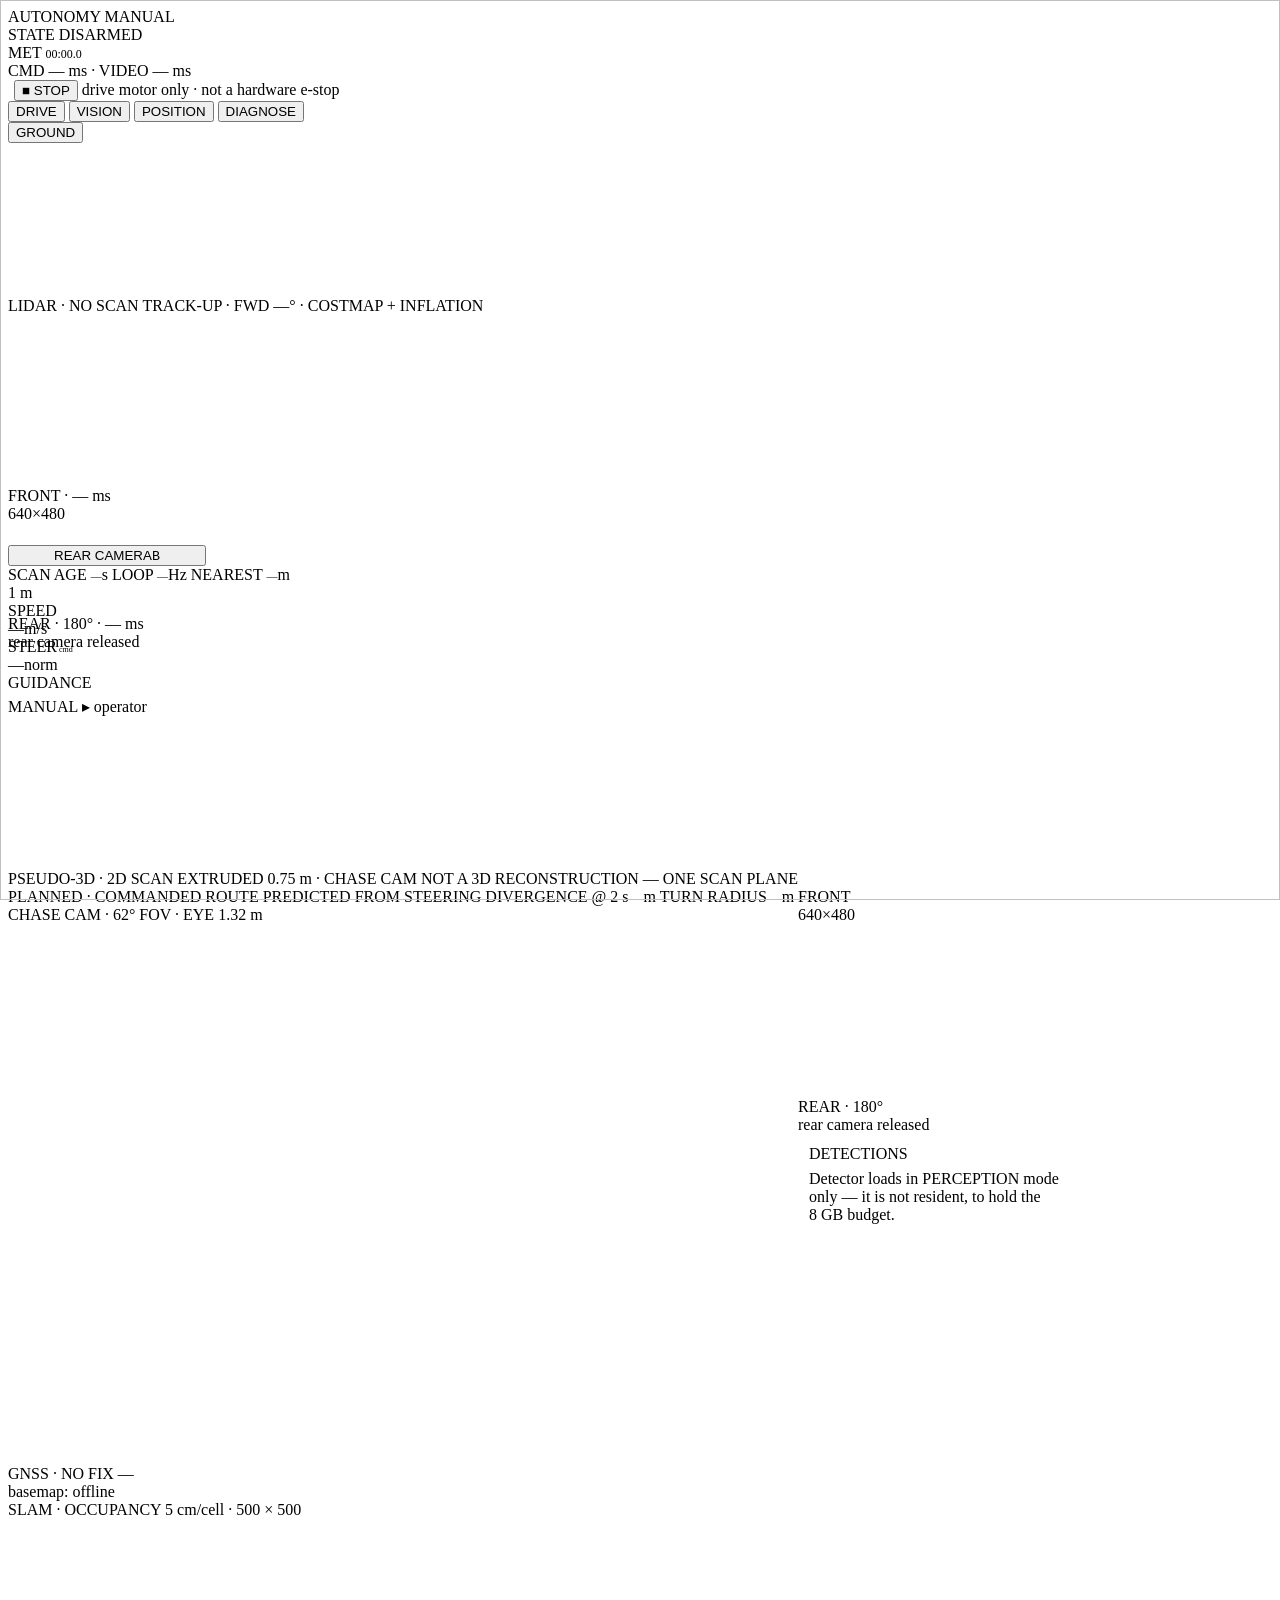
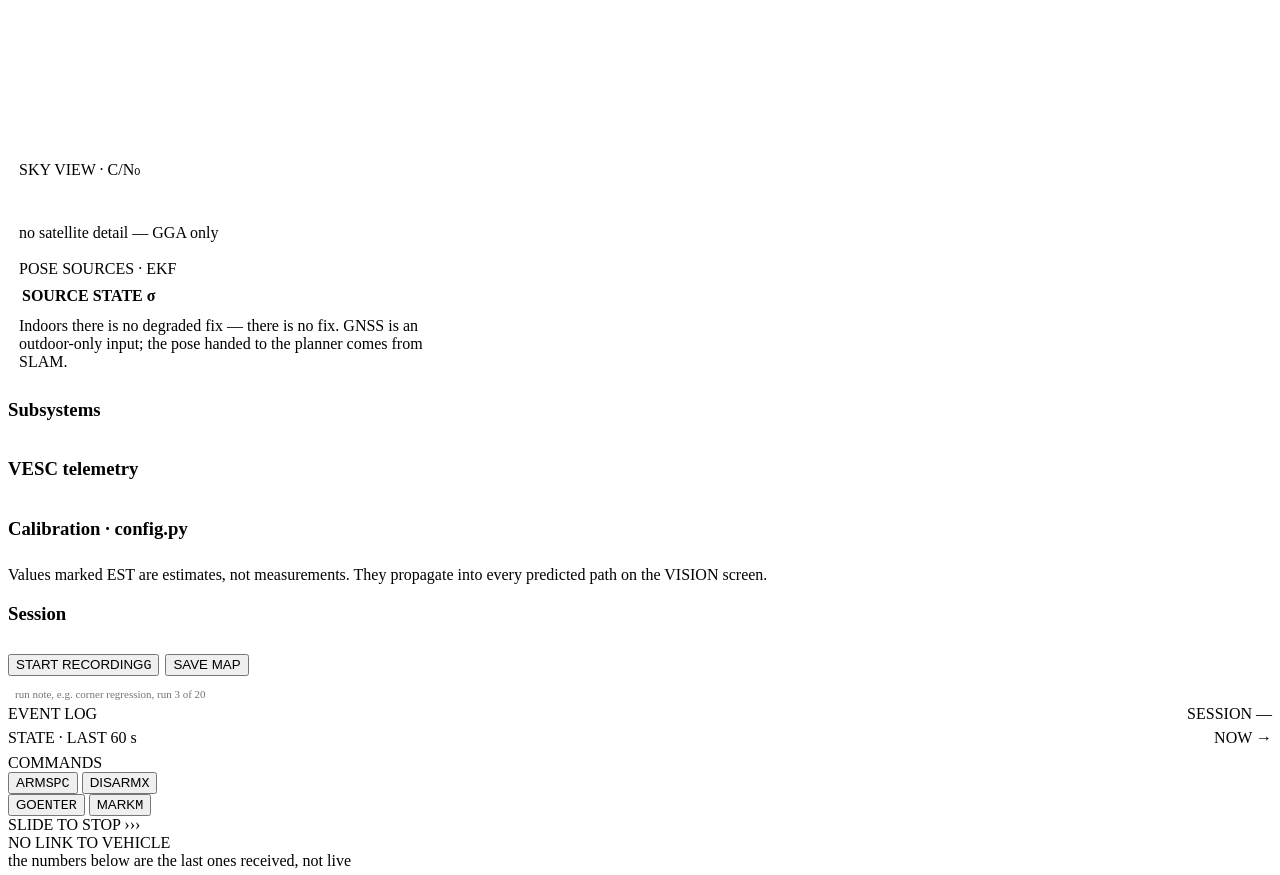
==== final updates/apps/web/index.html @ bc83253b "Build the real cockpit front end against the design canvas Replaces the single embedded PAGE string " ====
<!doctype html>
<html lang="en" data-hmi="night">
<head>
<meta charset="utf-8">
<meta name="viewport" content="width=device-width,initial-scale=1,viewport-fit=cover">
<title>RoboCar — Mission Control</title>
<!-- Fonts are vendored and served from this machine. The car is offline more
     often than it is online, and the tabular figures are not decoration:
     without them a changing digit shifts its neighbours sideways. -->
<link rel="stylesheet" href="/web/fonts.css">
<link rel="stylesheet" href="/web/leaflet.css" onerror="this.remove()">
<link rel="stylesheet" href="/web/app.css">
</head>
<body>

<div id="shell">

  <!-- ══════════════════════════ HEADER ══════════════════════════ -->
  <header id="head">
    <div class="stack">
      <span class="lbl lbl-d">AUTONOMY</span>
      <span class="big" id="h-autonomy" style="color:var(--t2)">MANUAL</span>
    </div>
    <div class="vrule"></div>
    <div class="stack">
      <span class="lbl lbl-d">STATE</span>
      <span class="big" id="h-state">DISARMED</span>
    </div>
    <div class="vrule"></div>
    <div id="chips"></div>
    <div class="grow"></div>
    <div class="stack r">
      <span class="lbl lbl-d">MET</span>
      <span class="num" id="h-met" style="font-size:12px">00:00.0</span>
    </div>
    <div class="vrule"></div>
    <div class="stack r">
      <span class="lbl lbl-d" id="h-lat">CMD — ms &middot; VIDEO — ms</span>
      <div id="linkbars"><i></i><i></i><i></i><i></i><i></i></div>
    </div>
    <div class="stack c" style="margin-left:6px">
      <button id="estop" type="button" title="Latches the drive motor off. Press Shift+Esc anywhere.">&#9632; STOP</button>
      <span class="estop-cap">drive motor only &middot; not a hardware e-stop</span>
    </div>
  </header>

  <!-- ══════════════════════ ALARM STRIP ══════════════════════ -->
  <div id="strip" hidden>
    <span class="flag"></span>
    <span class="lbl sev" id="strip-sev">CAUTION</span>
    <span class="msg" id="strip-msg"></span>
    <span class="num" id="strip-t" style="font-size:10px;color:var(--t4)"></span>
    <div class="grow"></div>
    <span class="lbl lbl-d" id="strip-count"></span>
  </div>

  <!-- ══════════════════════════ BODY ══════════════════════════ -->
  <div id="body">

    <nav id="rail">
      <button data-screen="drive"    aria-current="true"><span>DRIVE</span></button>
      <button data-screen="vision"><span>VISION</span></button>
      <button data-screen="position"><span>POSITION</span></button>
      <button data-screen="diagnose"><span>DIAGNOSE</span></button>
      <div class="rail-sp"></div>
      <button id="hmi-toggle" title="Night / daylight ground"><span>GROUND</span></button>
    </nav>

    <div id="screens">

      <!-- ─────────────────────── DRIVE ─────────────────────── -->
      <section class="screen on" id="s-drive">
        <div class="scene" id="radar-scene">
          <canvas id="radar"></canvas>
          <div class="ovl tl">
            <span class="lbl" id="r-returns">LIDAR &middot; NO SCAN</span>
            <span class="lbl lbl-d" id="r-sub">TRACK-UP &middot; FWD &mdash;&deg; &middot; COSTMAP + INFLATION</span>
          </div>

          <!-- both cameras, stacked. Rear is rotated 180 in CSS because the
               camera is physically mounted upside down on the chassis. -->
          <div class="ovl tr" style="width:198px;display:flex;flex-direction:column;gap:6px;pointer-events:auto">
            <div class="camwrap well" style="height:122px" id="cam-front">
              <img id="img-front" alt="">
              <canvas class="dets" id="det-front"></canvas>
              <div class="cap">FRONT &middot; <span id="cam-f-lat">— ms</span></div>
              <div class="cap r">640&times;480</div>
            </div>
            <div class="camwrap well flip" style="height:96px" id="cam-rear">
              <img id="img-rear" alt="">
              <canvas class="dets" id="det-rear"></canvas>
              <div class="cap">REAR &middot; 180&deg; &middot; <span id="cam-r-lat">— ms</span></div>
              <div class="off" id="rear-off">rear camera released</div>
            </div>
            <button class="sk" id="rear-toggle" style="height:21px">REAR CAMERA<kbd>B</kbd></button>
          </div>

          <div class="ovl bl">
            <span class="lbl">SCAN AGE <span class="num" id="r-age" style="color:var(--t1);font-size:11px">—</span><span class="u">s</span></span>
            <span class="lbl">LOOP <span class="num" id="r-loop" style="color:var(--t1);font-size:11px">—</span><span class="u">Hz</span></span>
            <span class="lbl">NEAREST <span class="num" id="r-near" style="color:var(--t1);font-size:11px">—</span><span class="u">m</span></span>
            <span style="font-size:10px;color:var(--t4)" id="r-ttc"></span>
          </div>
          <div class="ovl br">
            <div class="scalebar"></div><span class="lbl lbl-d" id="r-scale">1 m</span>
          </div>
        </div>

        <div id="tapes">
          <div class="tape" id="tape-speed">
            <div class="cap lbl">SPEED</div>
            <div class="track well"><div class="inner"></div></div>
            <div class="read"><span class="num v">—</span><span class="u">m/s</span></div>
          </div>
          <div class="tape" id="tape-steer">
            <div class="cap lbl" title="open loop — commanded only, no encoder">STEER<span class="u" style="font-size:8px"> cmd</span></div>
            <div class="track well"><div class="inner"></div></div>
            <div class="read"><span class="num v">—</span><span class="u">norm</span></div>
          </div>
        </div>

        <aside id="side">
          <div id="guidance">
            <div class="lbl" style="margin-bottom:5px">GUIDANCE</div>
            <div class="line" id="g-line">MANUAL <span class="sep">&#9656;</span> operator</div>
          </div>
          <div class="fill" id="mais"></div>
          <div id="tune"></div>
        </aside>
      </section>

      <!-- ─────────────────────── VISION ─────────────────────── -->
      <section class="screen" id="s-vision" style="flex-direction:column">
        <div style="flex:1;display:flex;min-height:0">
          <div class="scene" id="vision-scene">
            <canvas id="vision"></canvas>
            <div class="ovl tl">
              <span class="lbl">PSEUDO-3D &middot; 2D SCAN EXTRUDED <span id="v-ext">0.75</span> m &middot; CHASE CAM</span>
              <span class="lbl lbl-d">NOT A 3D RECONSTRUCTION &mdash; ONE SCAN PLANE</span>
            </div>
            <div class="ovl bl legend">
              <span class="lbl"><b style="background:var(--ref)"></b>PLANNED &middot; COMMANDED ROUTE</span>
              <span class="lbl"><b style="background:var(--t1)"></b>PREDICTED FROM STEERING</span>
              <span class="lbl">DIVERGENCE @ 2 s <span class="num" id="v-div" style="color:var(--t1);font-size:11px">—</span><span class="u">m</span></span>
              <span class="lbl">TURN RADIUS <span class="num" id="v-rad" style="color:var(--t1);font-size:11px">—</span><span class="u">m</span></span>
            </div>
            <div class="ovl tr"><span class="lbl lbl-d" id="v-cam">CHASE CAM &middot; 62&deg; FOV &middot; EYE 1.32 m</span></div>
          </div>
          <div style="width:280px;flex:none;background:var(--panel);border-left:1px solid var(--edge-dark);display:flex;flex-direction:column">
            <div class="camwrap" style="height:210px;border-bottom:1px solid var(--hair-3)">
              <img id="img-front2" alt="">
              <canvas class="dets" id="det-front2"></canvas>
              <div class="cap">FRONT</div><div class="cap r">640&times;480</div>
            </div>
            <div class="camwrap flip" style="height:210px;border-bottom:1px solid var(--hair-3)">
              <img id="img-rear2" alt="">
              <canvas class="dets" id="det-rear2"></canvas>
              <div class="cap">REAR &middot; 180&deg;</div>
              <div class="off" id="rear-off2">rear camera released</div>
            </div>
            <div style="padding:9px 11px;flex:1;overflow:auto">
              <div class="lbl" style="margin-bottom:7px">DETECTIONS</div>
              <div id="detlist" class="hint">Detector loads in PERCEPTION mode only &mdash; it is not resident, to hold the 8&nbsp;GB budget.</div>
            </div>
          </div>
        </div>
        <div style="height:78px;flex:none;background:var(--panel);border-top:1px solid var(--edge-dark)">
          <div id="seq"></div>
        </div>
      </section>

      <!-- ─────────────────────── POSITION ─────────────────────── -->
      <section class="screen" id="s-position">
        <div class="scene" id="map-l" style="flex:1.25">
          <div id="leaflet"></div>
          <canvas id="mapfall"></canvas>
          <div class="ovl tl">
            <span class="lbl" id="p-fix">GNSS &middot; NO FIX</span>
            <span class="lbl lbl-d" id="p-ll">&mdash;</span>
          </div>
          <div class="ovl br"><span class="lbl lbl-d" id="p-src">basemap: offline</span></div>
        </div>
        <div style="width:430px;flex:none;background:var(--panel);border-left:1px solid var(--edge-dark);display:flex;flex-direction:column;overflow:hidden">
          <div class="scene" style="height:250px;flex:none;border-left:0">
            <img id="slamimg" style="position:absolute;inset:0;width:100%;height:100%;object-fit:contain" alt="">
            <div class="ovl tl"><span class="lbl">SLAM &middot; OCCUPANCY</span>
              <span class="lbl lbl-d" id="p-slam">5 cm/cell &middot; 500 &times; 500</span></div>
          </div>
          <div style="padding:9px 11px;border-bottom:1px solid var(--hair-3)">
            <div class="lbl" style="margin-bottom:6px">SKY VIEW &middot; C/N&#8320;</div>
            <div id="sats" style="display:flex;gap:2px;align-items:flex-end;height:34px"></div>
            <div class="hint" style="margin-top:5px" id="p-satnote">no satellite detail &mdash; GGA only</div>
          </div>
          <div style="padding:9px 11px;flex:1;overflow:auto">
            <div class="lbl" style="margin-bottom:6px">POSE SOURCES &middot; EKF</div>
            <table class="tbl"><thead><tr><th>SOURCE</th><th>STATE</th><th style="text-align:right">&#963;</th></tr></thead>
              <tbody id="srclist"></tbody></table>
            <div class="warn" style="margin-top:9px">Indoors there is no degraded fix &mdash; there is no fix.
              GNSS is an outdoor-only input; the pose handed to the planner comes from SLAM.</div>
          </div>
        </div>
      </section>

      <!-- ─────────────────────── DIAGNOSE ─────────────────────── -->
      <section class="screen" id="s-diagnose" style="flex-direction:column">
        <div class="grid2">
          <div class="cell"><h3>Subsystems</h3><table class="tbl"><tbody id="d-health"></tbody></table></div>
          <div class="cell"><h3>VESC telemetry</h3><table class="tbl"><tbody id="d-tele"></tbody></table></div>
          <div class="cell"><h3>Calibration &middot; config.py</h3><table class="tbl"><tbody id="d-cal"></tbody></table>
            <div class="hint" style="margin-top:8px">Values marked <span style="color:var(--caution)">EST</span>
              are estimates, not measurements. They propagate into every predicted path on the VISION screen.</div></div>
          <div class="cell"><h3>Session</h3><table class="tbl"><tbody id="d-sess"></tbody></table>
            <div style="margin-top:10px;display:flex;gap:6px">
              <button class="sk" id="rec-btn">START RECORDING<kbd>G</kbd></button>
              <button class="sk" id="save-btn">SAVE MAP</button>
            </div>
            <input id="rec-note" placeholder="run note, e.g. corner regression, run 3 of 20"
              style="margin-top:7px;width:100%;background:var(--well);border:1px solid var(--hair-3);
                     color:var(--t1);font-family:inherit;font-size:11px;padding:5px 7px">
          </div>
        </div>
      </section>

    </div><!-- /screens -->
  </div><!-- /body -->

  <!-- ══════════════════════════ FOOTER ══════════════════════════ -->
  <footer id="foot">
    <div id="events">
      <div style="display:flex;justify-content:space-between;margin-bottom:6px">
        <span class="lbl">EVENT LOG</span>
        <span class="lbl lbl-d" id="f-session">SESSION &mdash;</span>
      </div>
      <div id="eventlist"></div>
    </div>
    <div id="lanes">
      <div style="display:flex;justify-content:space-between;margin-bottom:7px">
        <span class="lbl">STATE &middot; LAST 60 s</span><span class="lbl lbl-d">NOW &rarr;</span>
      </div>
      <div id="lanebody"></div>
      <div id="lanet"><i></i><i></i><i></i><i></i><i></i><i></i></div>
    </div>
    <div id="cmds">
      <div class="lbl">COMMANDS</div>
      <div class="skrow">
        <button class="sk" id="cmd-arm" aria-pressed="false">ARM<kbd>SPC</kbd></button>
        <button class="sk" id="cmd-disarm">DISARM<kbd>X</kbd></button>
      </div>
      <div class="skrow">
        <button class="sk" id="cmd-go">GO<kbd>ENTER</kbd></button>
        <button class="sk" id="cmd-mark">MARK<kbd>M</kbd></button>
      </div>
      <div id="slide" title="Drag right to clear a latched E-STOP">
        <div class="fillbar"></div>
        <span id="slide-label">SLIDE TO STOP</span>
        <span class="chev">&rsaquo;&rsaquo;&rsaquo;</span>
      </div>
    </div>
  </footer>

  <div id="linkdown">
    <div class="h">NO LINK TO VEHICLE</div>
    <div class="hint" id="linkdown-sub">the numbers below are the last ones received, not live</div>
  </div>
</div>

<div id="toast"></div>

<script src="/web/leaflet.js" onerror="window.__noLeaflet=1;this.remove()"></script>
<script src="/web/widgets.js"></script>
<script src="/web/radar.js"></script>
<script src="/web/vision.js"></script>
<script src="/web/position.js"></script>
<script src="/web/core.js"></script>
</body>
</html>
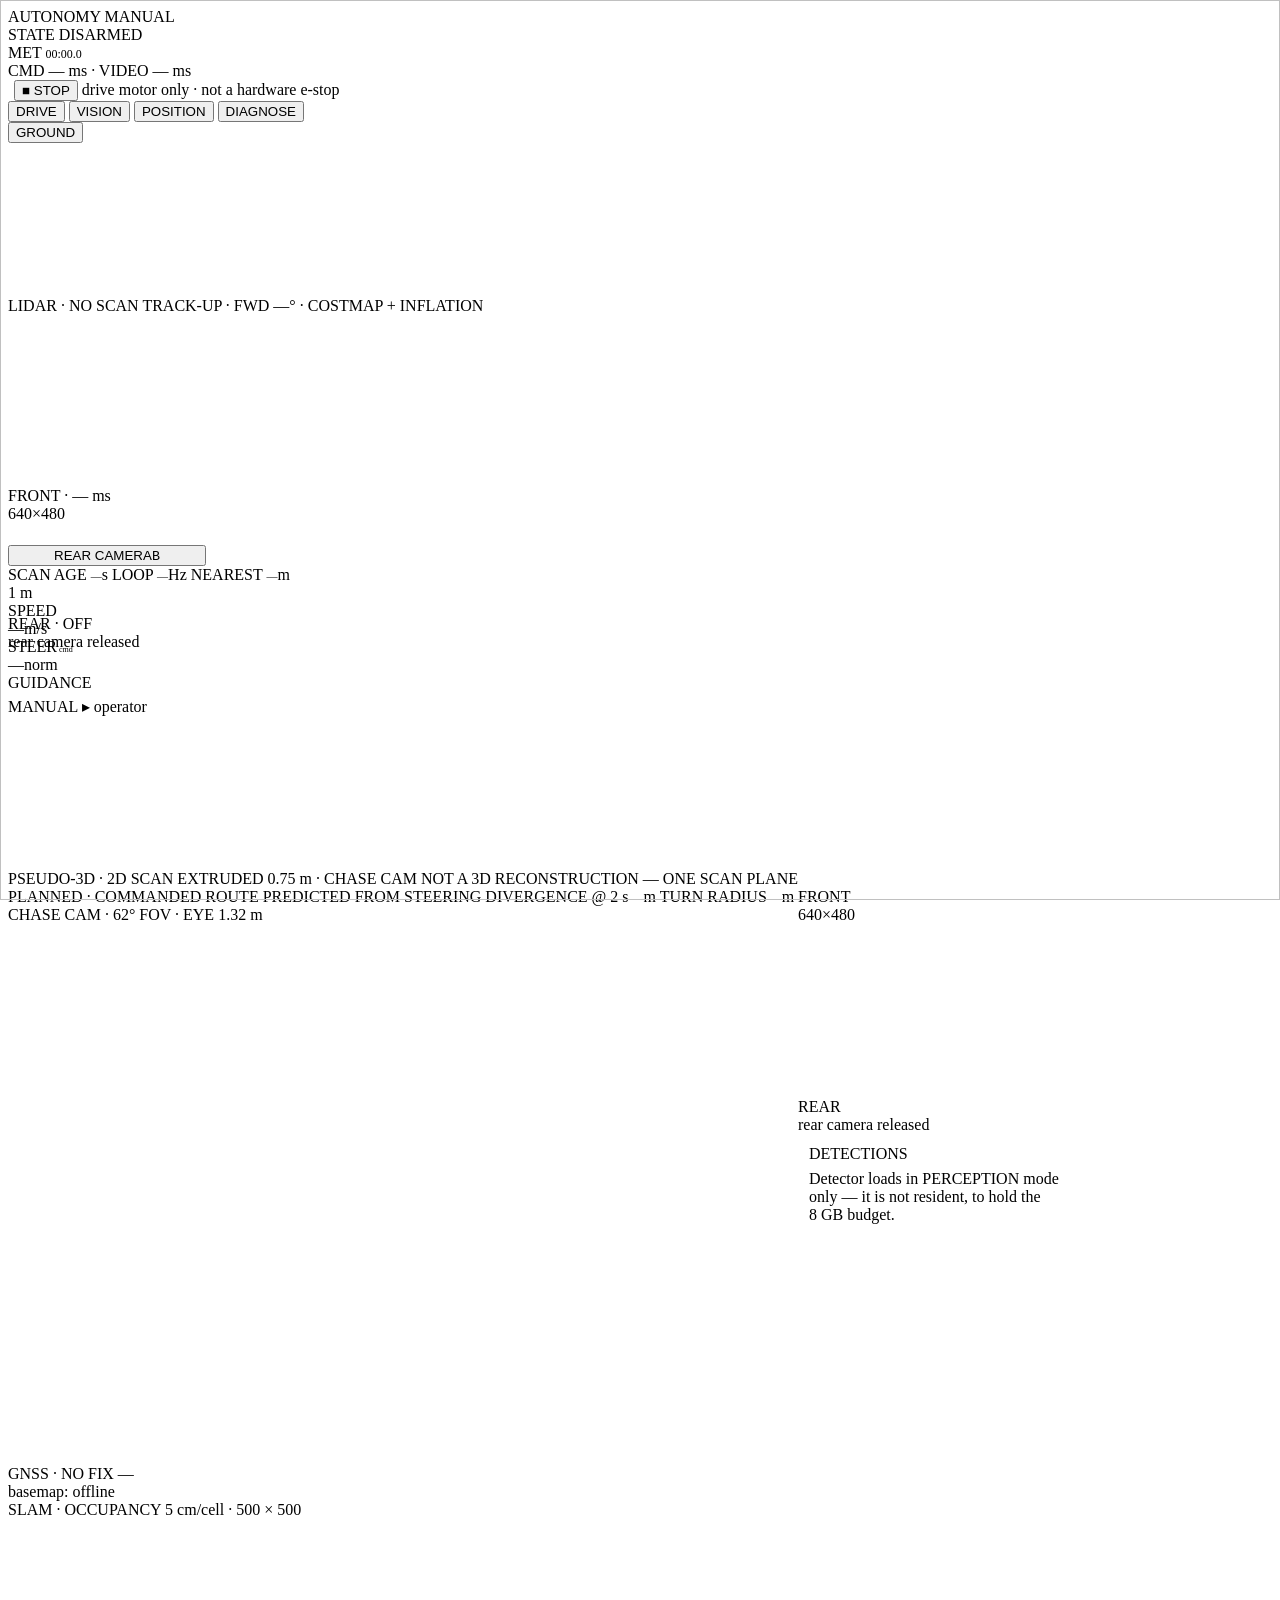
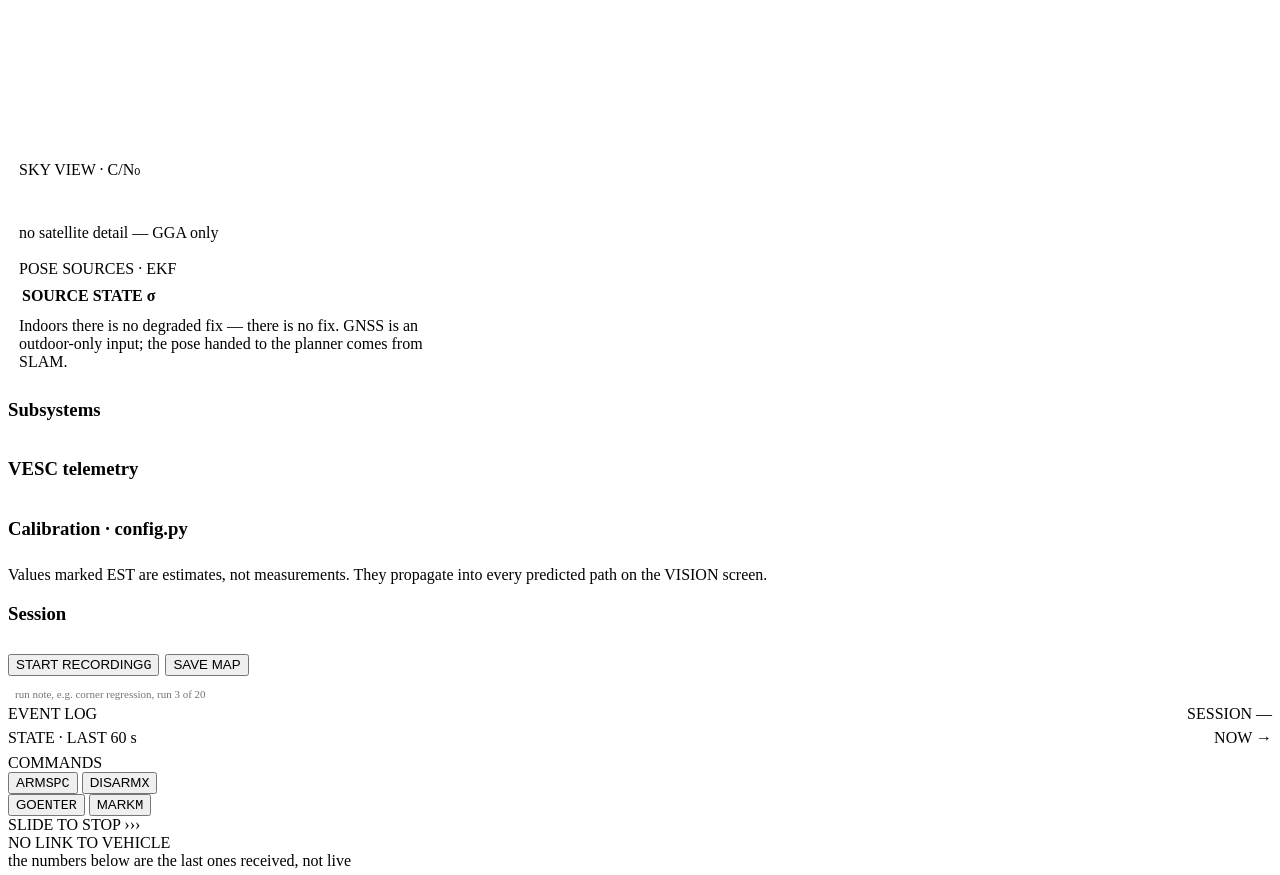
==== commit 3a107aac: "Fix four things the first real hardware run exposed 1. frame() threw every 100 ms and took half the " ====
--- a/final updates/apps/web/index.html
+++ b/final updates/apps/web/index.html
@@ -86,10 +86,10 @@
               <div class="cap">FRONT &middot; <span id="cam-f-lat">— ms</span></div>
               <div class="cap r">640&times;480</div>
             </div>
-            <div class="camwrap well flip" style="height:96px" id="cam-rear">
+            <div class="camwrap well" style="height:96px" id="cam-rear">
               <img id="img-rear" alt="">
               <canvas class="dets" id="det-rear"></canvas>
-              <div class="cap">REAR &middot; 180&deg; &middot; <span id="cam-r-lat">— ms</span></div>
+              <div class="cap">REAR &middot; <span id="cam-r-lat">OFF</span></div>
               <div class="off" id="rear-off">rear camera released</div>
             </div>
             <button class="sk" id="rear-toggle" style="height:21px">REAR CAMERA<kbd>B</kbd></button>
@@ -152,10 +152,10 @@
               <canvas class="dets" id="det-front2"></canvas>
               <div class="cap">FRONT</div><div class="cap r">640&times;480</div>
             </div>
-            <div class="camwrap flip" style="height:210px;border-bottom:1px solid var(--hair-3)">
+            <div class="camwrap" style="height:210px;border-bottom:1px solid var(--hair-3)">
               <img id="img-rear2" alt="">
               <canvas class="dets" id="det-rear2"></canvas>
-              <div class="cap">REAR &middot; 180&deg;</div>
+              <div class="cap">REAR</div>
               <div class="off" id="rear-off2">rear camera released</div>
             </div>
             <div style="padding:9px 11px;flex:1;overflow:auto">
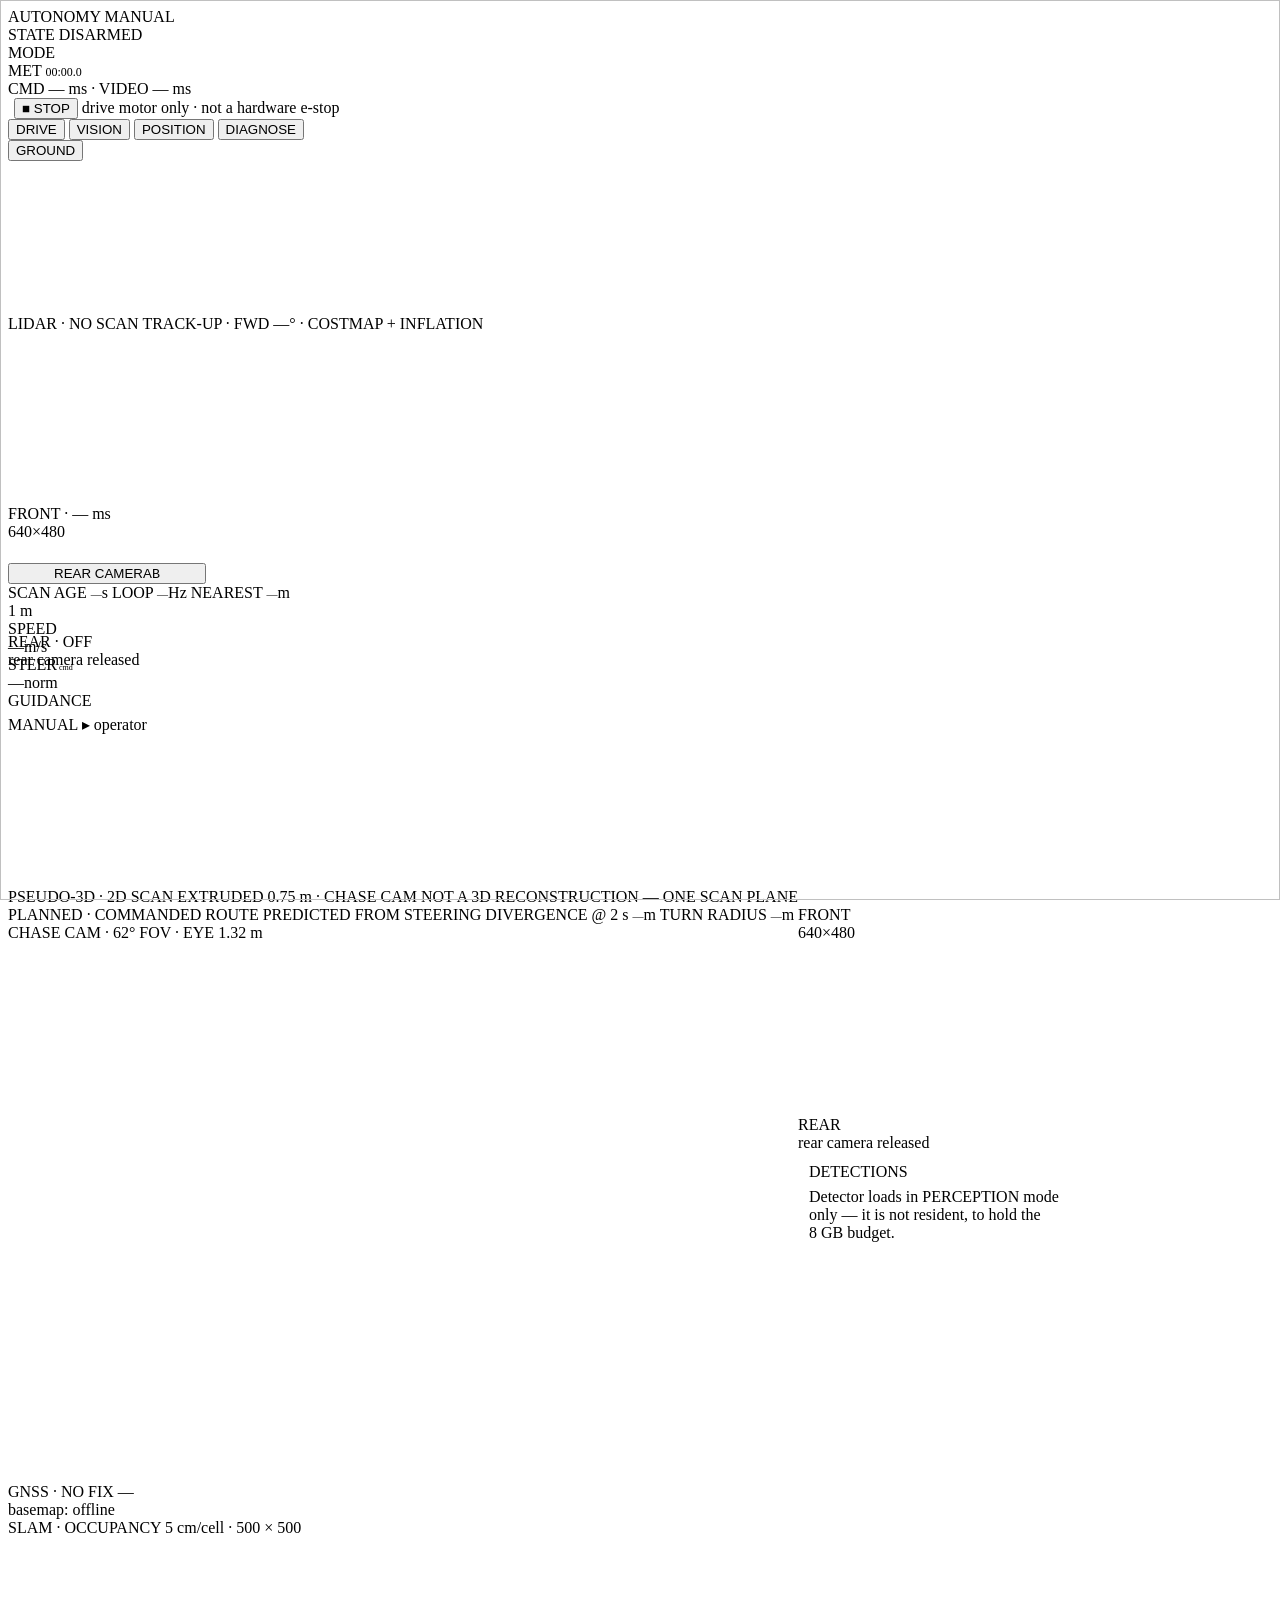
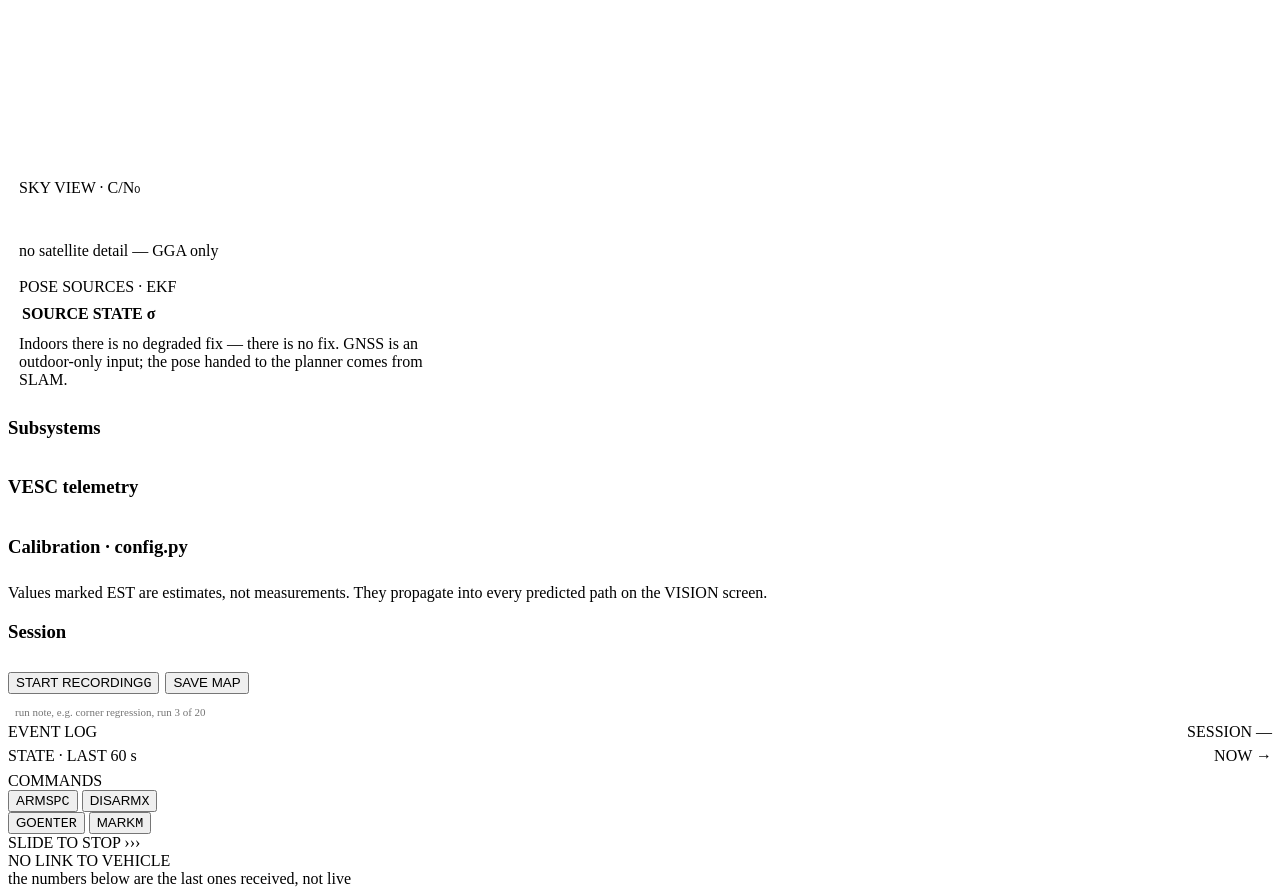
==== commit 060a841e: "GAP mode: the first autonomy on this car that can actually run NAVIGATE needs a SLAM map, a loaded l" ====
--- a/final updates/apps/web/index.html
+++ b/final updates/apps/web/index.html
@@ -27,6 +27,11 @@
       <span class="big" id="h-state">DISARMED</span>
     </div>
     <div class="vrule"></div>
+    <div class="stack">
+      <span class="lbl lbl-d">MODE</span>
+      <div id="modes"></div>
+    </div>
+    <div class="vrule"></div>
     <div id="chips"></div>
     <div class="grow"></div>
     <div class="stack r">
